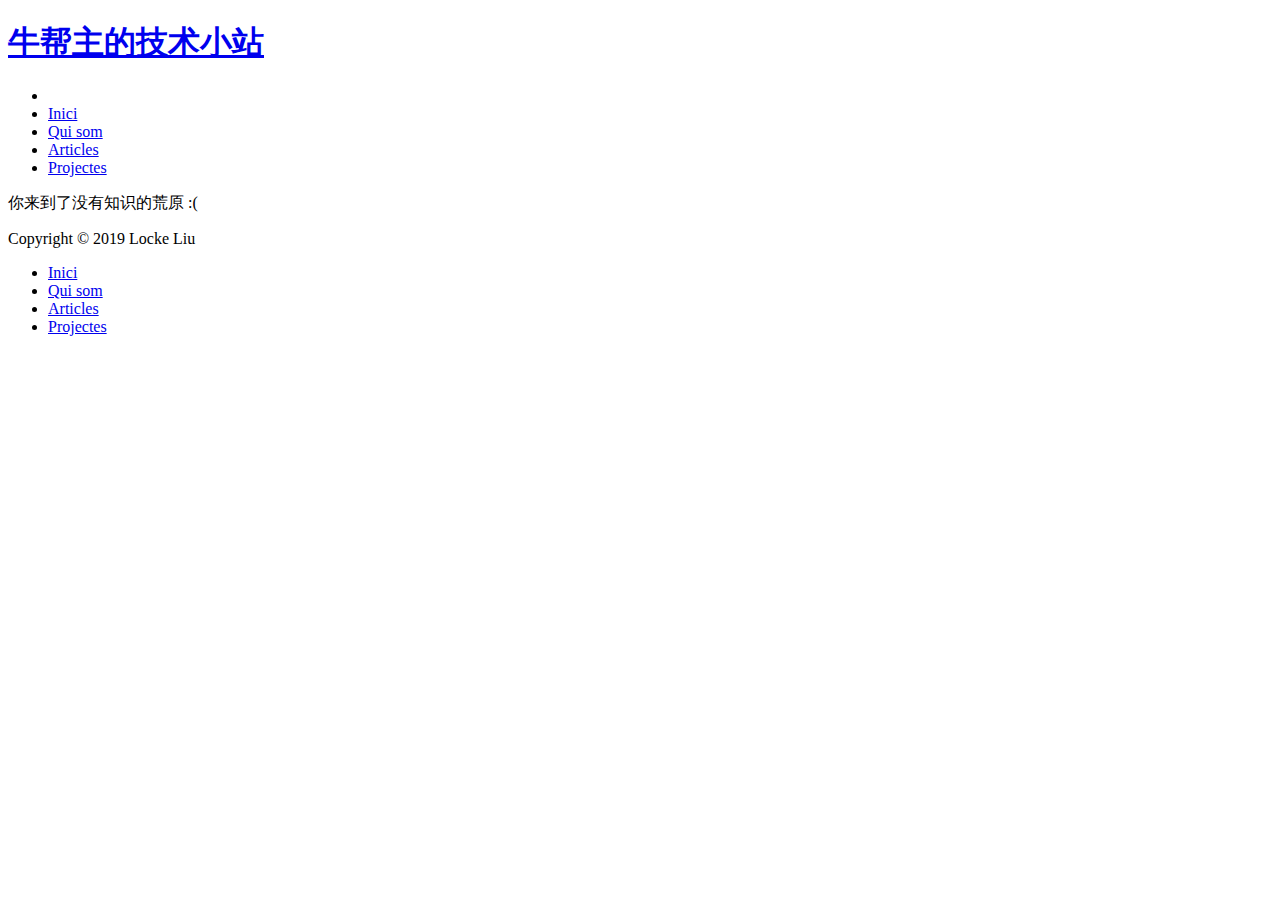
==== 404/index.html @ d0b5244d "Site updated: 2019-08-22 16:09:22" ====
<!DOCTYPE html>
<html lang=zh>
<head><meta name="generator" content="Hexo 3.9.0">
    <!-- so meta -->
    <meta charset="utf-8">
    <meta http-equiv="X-UA-Compatible" content="IE=edge">
    <meta name="HandheldFriendly" content="True">
    <meta name="viewport" content="width=device-width, initial-scale=1, maximum-scale=1">
    <meta name="description" content="你来到了没有知识的荒原 :(">
<meta property="og:type" content="website">
<meta property="og:title" content="404">
<meta property="og:url" content="http://yoursite.com/404/index.html">
<meta property="og:site_name" content="牛帮主的技术小站">
<meta property="og:description" content="你来到了没有知识的荒原 :(">
<meta property="og:locale" content="zh_CN">
<meta property="og:updated_time" content="2019-08-22T08:07:00.426Z">
<meta name="twitter:card" content="summary">
<meta name="twitter:title" content="404">
<meta name="twitter:description" content="你来到了没有知识的荒原 :(">
    
    
        
          
              <link rel="shortcut icon" href="/lockeliu.github.io/images/favicon.ico">
          
        
        
          
            <link rel="icon" type="image/png" href="/lockeliu.github.io/images/favicon-192x192.png" sizes="192x192">
          
        
        
          
            <link rel="apple-touch-icon" sizes="180x180" href="/lockeliu.github.io/images/apple-touch-icon.png">
          
        
    
    <!-- title -->
    <title>404</title>
    <!-- styles -->
    <link rel="stylesheet" href="/lockeliu.github.io/css/style.css">
    <!-- persian styles -->
    
      <link rel="stylesheet" href="/lockeliu.github.io/css/rtl.css">
    
    <!-- rss -->
    
    
</head>

<body class="max-width mx-auto px3 ltr">
    
    <div class="content index py4">
        
          <header id="header">
  <a href="/lockeliu.github.io/">
  
    
      <div id="logo" style="background-image: url(/lockeliu.github.io/images/logo.png);"></div>
    
  
    <div id="title">
      <h1>牛帮主的技术小站</h1>
    </div>
  </a>
  <div id="nav">
    <ul>
      <li class="icon">
        <a href="#"><i class="fas fa-bars fa-2x"></i></a>
      </li>
       
        <li><a href="/lockeliu.github.io/">Inici</a></li>
       
        <li><a href="/lockeliu.github.io/about/">Qui som</a></li>
       
        <li><a href="/lockeliu.github.io/archives/">Articles</a></li>
       
        <li><a href="/lockeliu.github.io/projects_url">Projectes</a></li>
      
    </ul>
  </div>
</header>

        
        <article class="post" itemscope itemtype="http://schema.org/BlogPosting">
  

  <div class="content" itemprop="articleBody">
      
          <p>你来到了没有知识的荒原 :(</p>

        
  </div>
</article>

        
        <footer id="footer">
  <div class="footer-left">
    Copyright &copy; 2019 Locke Liu
  </div>
  <div class="footer-right">
    <nav>
      <ul>
         
          <li><a href="/lockeliu.github.io/">Inici</a></li>
         
          <li><a href="/lockeliu.github.io/about/">Qui som</a></li>
         
          <li><a href="/lockeliu.github.io/archives/">Articles</a></li>
         
          <li><a href="/lockeliu.github.io/projects_url">Projectes</a></li>
        
      </ul>
    </nav>
  </div>
</footer>

    </div>
    <!-- styles -->
<link rel="stylesheet" href="/lockeliu.github.io/lib/font-awesome/css/all.min.css">
<link rel="stylesheet" href="/lockeliu.github.io/lib/justified-gallery/css/justifiedGallery.min.css">

    <!-- jquery -->
<script src="/lockeliu.github.io/lib/jquery/jquery.min.js"></script>
<script src="/lockeliu.github.io/lib/justified-gallery/js/jquery.justifiedGallery.min.js"></script>
<!-- clipboard -->

<script src="/lockeliu.github.io/js/main.js"></script>
<!-- search -->

<!-- Google Analytics -->

<!-- Baidu Analytics -->

<!-- Disqus Comments -->


</body>
</html>
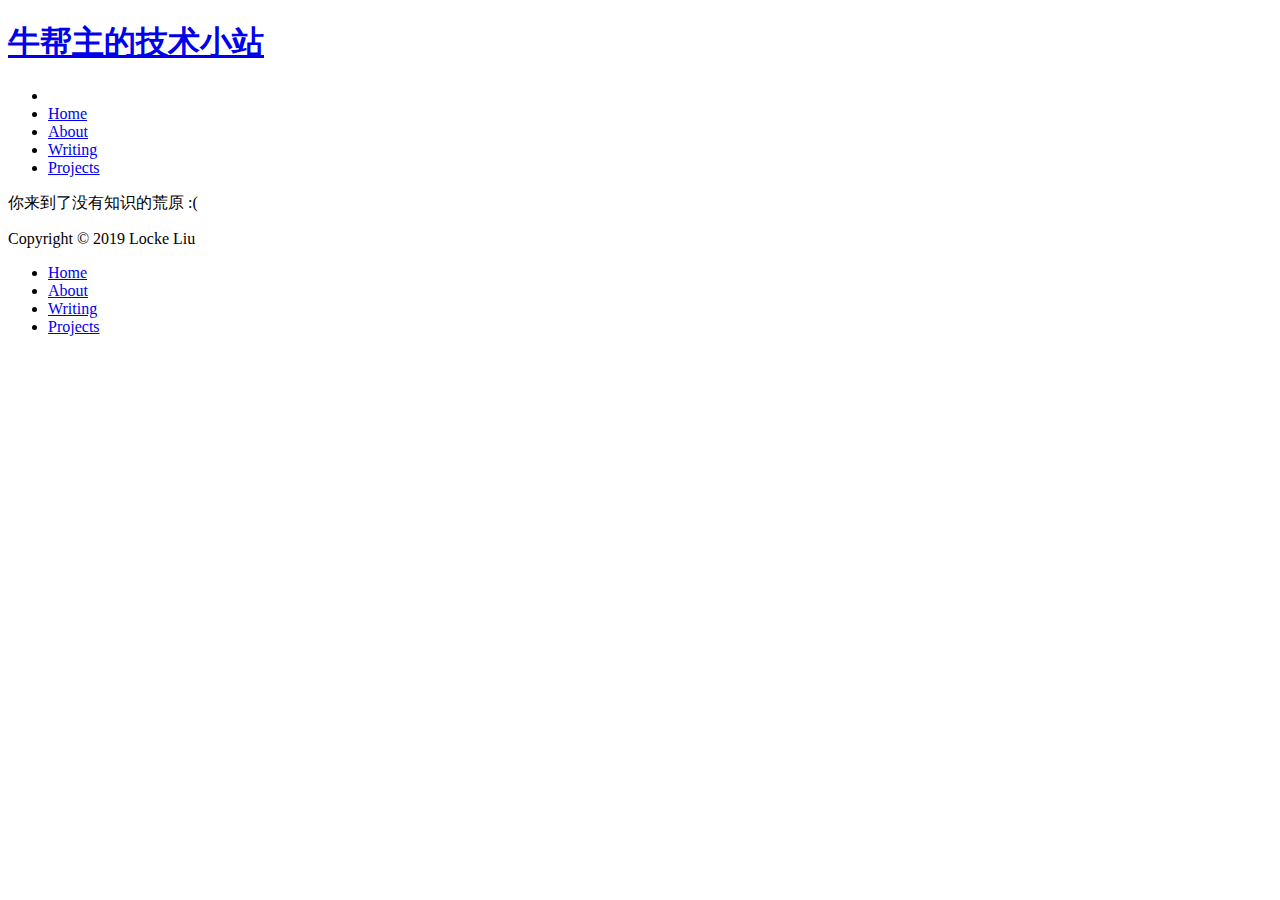
==== commit a52579f6: "Site updated: 2019-08-26 15:01:11" ====
--- a/404/index.html
+++ b/404/index.html
@@ -69,13 +69,13 @@
         <a href="#"><i class="fas fa-bars fa-2x"></i></a>
       </li>
        
-        <li><a href="/lockeliu.github.io/">Inici</a></li>
+        <li><a href="/lockeliu.github.io/">Home</a></li>
        
-        <li><a href="/lockeliu.github.io/about/">Qui som</a></li>
+        <li><a href="/lockeliu.github.io/about/">About</a></li>
        
-        <li><a href="/lockeliu.github.io/archives/">Articles</a></li>
+        <li><a href="/lockeliu.github.io/archives/">Writing</a></li>
        
-        <li><a href="/lockeliu.github.io/projects_url">Projectes</a></li>
+        <li><a href="/lockeliu.github.io/projects_url">Projects</a></li>
       
     </ul>
   </div>
@@ -102,13 +102,13 @@
     <nav>
       <ul>
          
-          <li><a href="/lockeliu.github.io/">Inici</a></li>
+          <li><a href="/lockeliu.github.io/">Home</a></li>
          
-          <li><a href="/lockeliu.github.io/about/">Qui som</a></li>
+          <li><a href="/lockeliu.github.io/about/">About</a></li>
          
-          <li><a href="/lockeliu.github.io/archives/">Articles</a></li>
+          <li><a href="/lockeliu.github.io/archives/">Writing</a></li>
          
-          <li><a href="/lockeliu.github.io/projects_url">Projectes</a></li>
+          <li><a href="/lockeliu.github.io/projects_url">Projects</a></li>
         
       </ul>
     </nav>
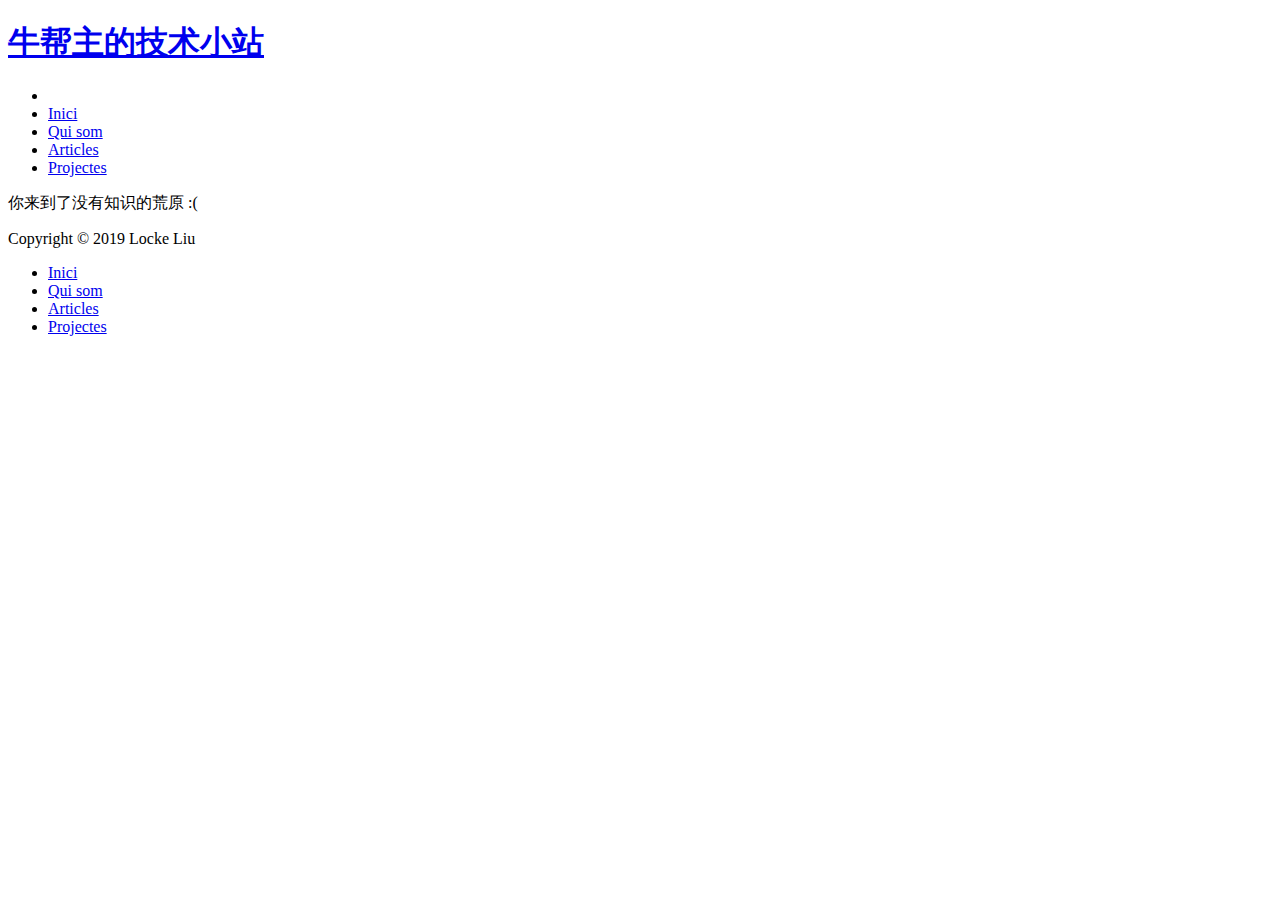
==== commit af16bd64: "Site updated: 2019-08-26 15:04:50" ====
--- a/404/index.html
+++ b/404/index.html
@@ -69,13 +69,13 @@
         <a href="#"><i class="fas fa-bars fa-2x"></i></a>
       </li>
        
-        <li><a href="/lockeliu.github.io/">Home</a></li>
+        <li><a href="/lockeliu.github.io/">Inici</a></li>
        
-        <li><a href="/lockeliu.github.io/about/">About</a></li>
+        <li><a href="/lockeliu.github.io/about/">Qui som</a></li>
        
-        <li><a href="/lockeliu.github.io/archives/">Writing</a></li>
+        <li><a href="/lockeliu.github.io/archives/">Articles</a></li>
        
-        <li><a href="/lockeliu.github.io/projects_url">Projects</a></li>
+        <li><a href="/lockeliu.github.io/projects_url">Projectes</a></li>
       
     </ul>
   </div>
@@ -102,13 +102,13 @@
     <nav>
       <ul>
          
-          <li><a href="/lockeliu.github.io/">Home</a></li>
+          <li><a href="/lockeliu.github.io/">Inici</a></li>
          
-          <li><a href="/lockeliu.github.io/about/">About</a></li>
+          <li><a href="/lockeliu.github.io/about/">Qui som</a></li>
          
-          <li><a href="/lockeliu.github.io/archives/">Writing</a></li>
+          <li><a href="/lockeliu.github.io/archives/">Articles</a></li>
          
-          <li><a href="/lockeliu.github.io/projects_url">Projects</a></li>
+          <li><a href="/lockeliu.github.io/projects_url">Projectes</a></li>
         
       </ul>
     </nav>
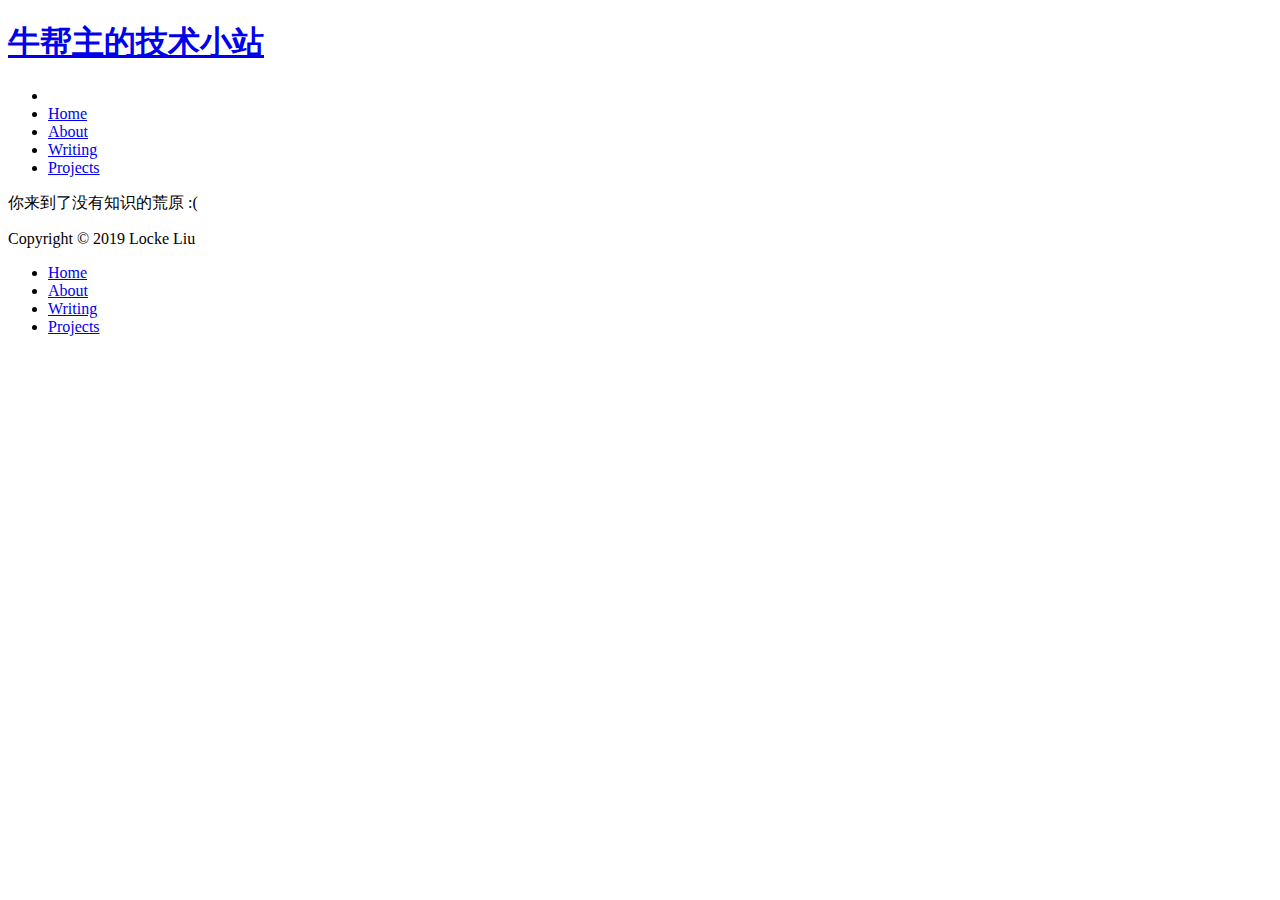
==== commit 34d66dc1: "Site updated: 2019-08-26 15:26:12" ====
--- a/404/index.html
+++ b/404/index.html
@@ -69,13 +69,13 @@
         <a href="#"><i class="fas fa-bars fa-2x"></i></a>
       </li>
        
-        <li><a href="/lockeliu.github.io/">Inici</a></li>
+        <li><a href="/lockeliu.github.io/">Home</a></li>
        
-        <li><a href="/lockeliu.github.io/about/">Qui som</a></li>
+        <li><a href="/lockeliu.github.io/about/">About</a></li>
        
-        <li><a href="/lockeliu.github.io/archives/">Articles</a></li>
+        <li><a href="/lockeliu.github.io/archives/">Writing</a></li>
        
-        <li><a href="/lockeliu.github.io/projects_url">Projectes</a></li>
+        <li><a href="/lockeliu.github.io/projects_url">Projects</a></li>
       
     </ul>
   </div>
@@ -102,13 +102,13 @@
     <nav>
       <ul>
          
-          <li><a href="/lockeliu.github.io/">Inici</a></li>
+          <li><a href="/lockeliu.github.io/">Home</a></li>
          
-          <li><a href="/lockeliu.github.io/about/">Qui som</a></li>
+          <li><a href="/lockeliu.github.io/about/">About</a></li>
          
-          <li><a href="/lockeliu.github.io/archives/">Articles</a></li>
+          <li><a href="/lockeliu.github.io/archives/">Writing</a></li>
          
-          <li><a href="/lockeliu.github.io/projects_url">Projectes</a></li>
+          <li><a href="/lockeliu.github.io/projects_url">Projects</a></li>
         
       </ul>
     </nav>
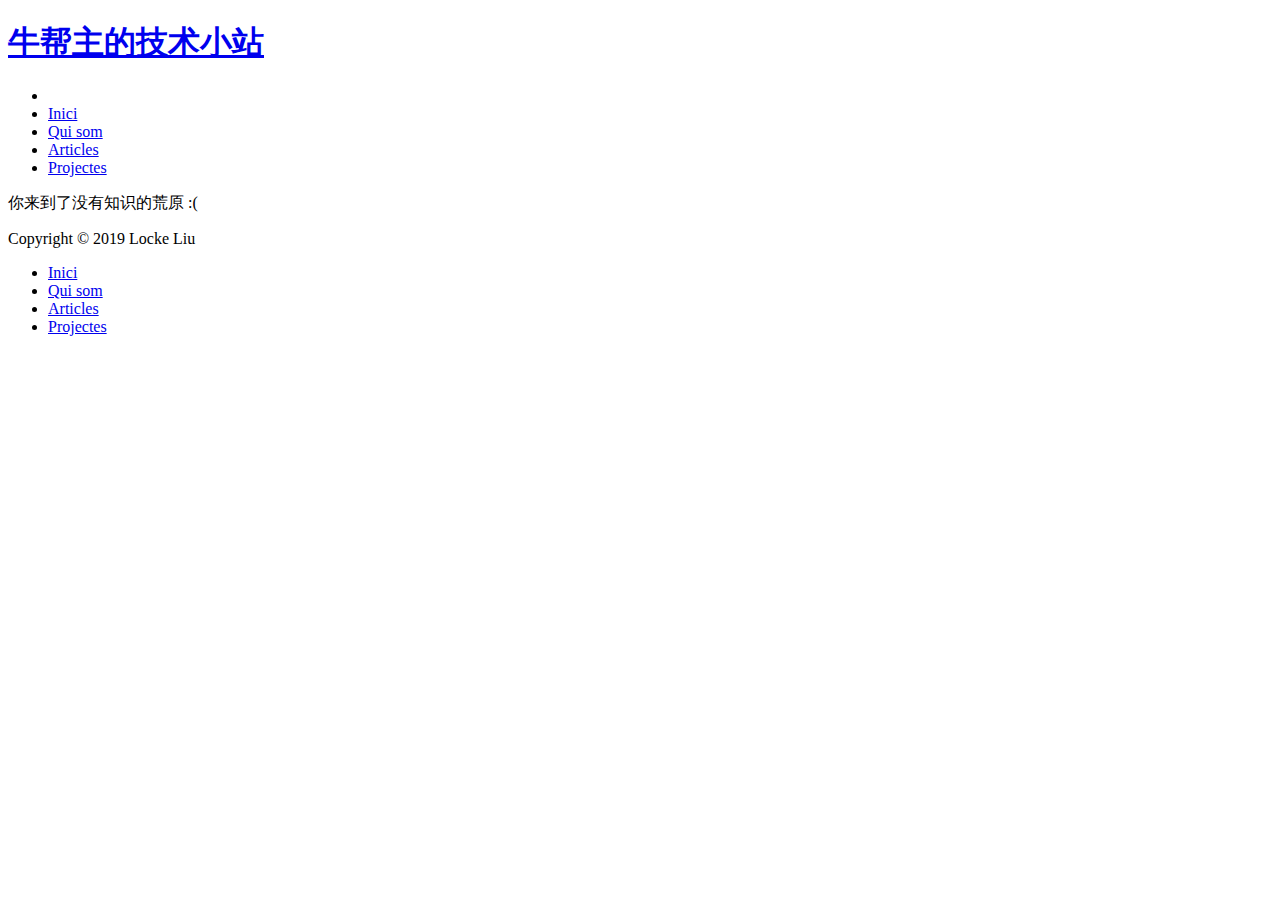
==== commit c60ff00b: "Site updated: 2019-08-26 15:32:38" ====
--- a/404/index.html
+++ b/404/index.html
@@ -69,13 +69,13 @@
         <a href="#"><i class="fas fa-bars fa-2x"></i></a>
       </li>
        
-        <li><a href="/lockeliu.github.io/">Home</a></li>
+        <li><a href="/lockeliu.github.io/">Inici</a></li>
        
-        <li><a href="/lockeliu.github.io/about/">About</a></li>
+        <li><a href="/lockeliu.github.io/about/">Qui som</a></li>
        
-        <li><a href="/lockeliu.github.io/archives/">Writing</a></li>
+        <li><a href="/lockeliu.github.io/archives/">Articles</a></li>
        
-        <li><a href="/lockeliu.github.io/projects_url">Projects</a></li>
+        <li><a href="/lockeliu.github.io/projects_url">Projectes</a></li>
       
     </ul>
   </div>
@@ -102,13 +102,13 @@
     <nav>
       <ul>
          
-          <li><a href="/lockeliu.github.io/">Home</a></li>
+          <li><a href="/lockeliu.github.io/">Inici</a></li>
          
-          <li><a href="/lockeliu.github.io/about/">About</a></li>
+          <li><a href="/lockeliu.github.io/about/">Qui som</a></li>
          
-          <li><a href="/lockeliu.github.io/archives/">Writing</a></li>
+          <li><a href="/lockeliu.github.io/archives/">Articles</a></li>
          
-          <li><a href="/lockeliu.github.io/projects_url">Projects</a></li>
+          <li><a href="/lockeliu.github.io/projects_url">Projectes</a></li>
         
       </ul>
     </nav>
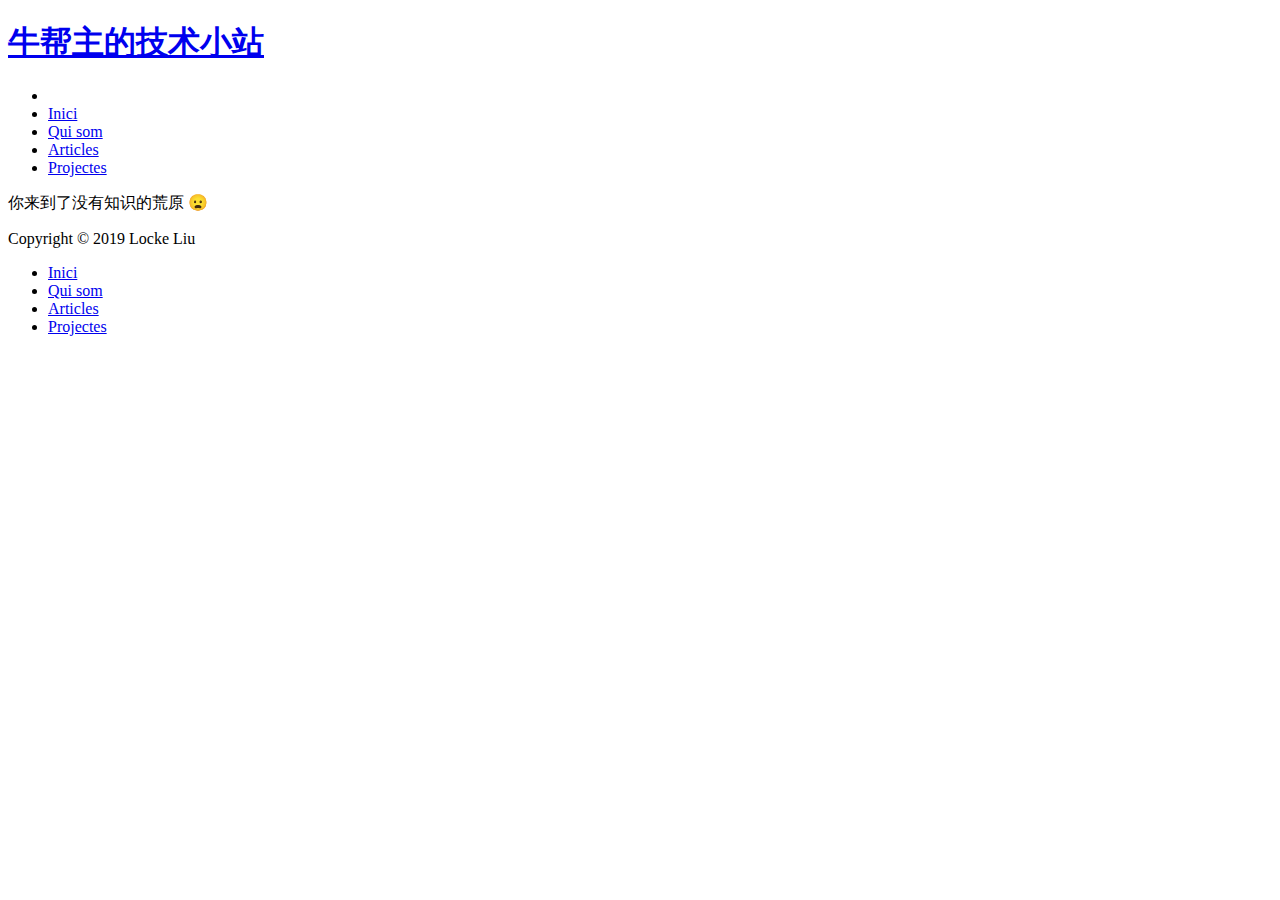
==== commit fff377f6: "Site updated: 2019-08-26 16:25:07" ====
--- a/404/index.html
+++ b/404/index.html
@@ -6,17 +6,17 @@
     <meta http-equiv="X-UA-Compatible" content="IE=edge">
     <meta name="HandheldFriendly" content="True">
     <meta name="viewport" content="width=device-width, initial-scale=1, maximum-scale=1">
-    <meta name="description" content="你来到了没有知识的荒原 :(">
+    <meta name="description" content="你来到了没有知识的荒原 😦">
 <meta property="og:type" content="website">
 <meta property="og:title" content="404">
 <meta property="og:url" content="http://yoursite.com/404/index.html">
 <meta property="og:site_name" content="牛帮主的技术小站">
-<meta property="og:description" content="你来到了没有知识的荒原 :(">
+<meta property="og:description" content="你来到了没有知识的荒原 😦">
 <meta property="og:locale" content="zh_CN">
 <meta property="og:updated_time" content="2019-08-22T08:07:00.426Z">
 <meta name="twitter:card" content="summary">
 <meta name="twitter:title" content="404">
-<meta name="twitter:description" content="你来到了没有知识的荒原 :(">
+<meta name="twitter:description" content="你来到了没有知识的荒原 😦">
     
     
         
@@ -87,7 +87,7 @@
 
   <div class="content" itemprop="articleBody">
       
-          <p>你来到了没有知识的荒原 :(</p>
+          <p>你来到了没有知识的荒原 😦</p>
 
         
   </div>
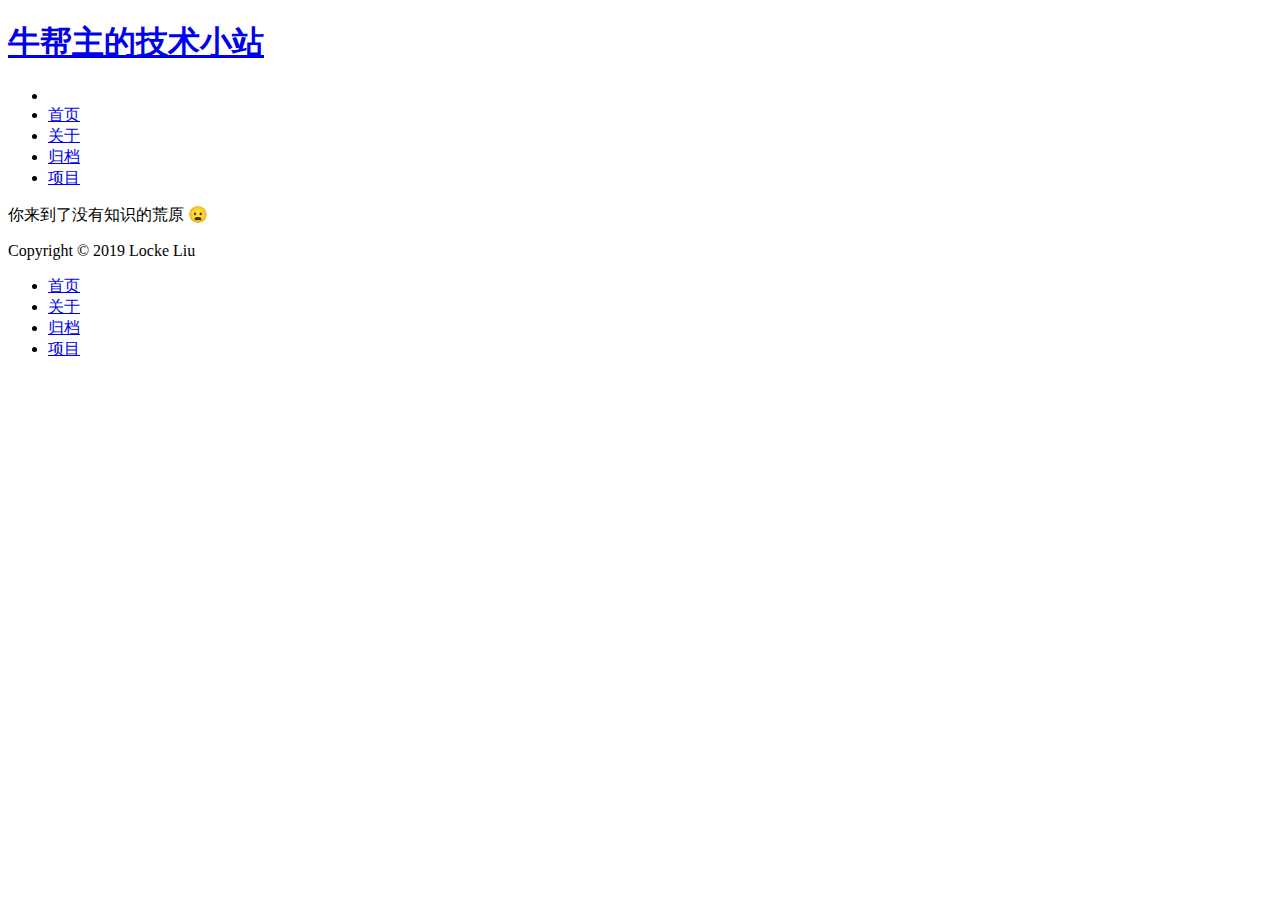
==== commit bf3820ee: "Site updated: 2019-08-26 16:32:39" ====
--- a/404/index.html
+++ b/404/index.html
@@ -12,7 +12,7 @@
 <meta property="og:url" content="http://yoursite.com/404/index.html">
 <meta property="og:site_name" content="牛帮主的技术小站">
 <meta property="og:description" content="你来到了没有知识的荒原 😦">
-<meta property="og:locale" content="zh_CN">
+<meta property="og:locale" content="zh-CN">
 <meta property="og:updated_time" content="2019-08-22T08:07:00.426Z">
 <meta name="twitter:card" content="summary">
 <meta name="twitter:title" content="404">
@@ -69,13 +69,13 @@
         <a href="#"><i class="fas fa-bars fa-2x"></i></a>
       </li>
        
-        <li><a href="/lockeliu.github.io/">Inici</a></li>
+        <li><a href="/lockeliu.github.io/">首页</a></li>
        
-        <li><a href="/lockeliu.github.io/about/">Qui som</a></li>
+        <li><a href="/lockeliu.github.io/about/">关于</a></li>
        
-        <li><a href="/lockeliu.github.io/archives/">Articles</a></li>
+        <li><a href="/lockeliu.github.io/archives/">归档</a></li>
        
-        <li><a href="/lockeliu.github.io/projects_url">Projectes</a></li>
+        <li><a href="/lockeliu.github.io/projects_url">项目</a></li>
       
     </ul>
   </div>
@@ -102,13 +102,13 @@
     <nav>
       <ul>
          
-          <li><a href="/lockeliu.github.io/">Inici</a></li>
+          <li><a href="/lockeliu.github.io/">首页</a></li>
          
-          <li><a href="/lockeliu.github.io/about/">Qui som</a></li>
+          <li><a href="/lockeliu.github.io/about/">关于</a></li>
          
-          <li><a href="/lockeliu.github.io/archives/">Articles</a></li>
+          <li><a href="/lockeliu.github.io/archives/">归档</a></li>
          
-          <li><a href="/lockeliu.github.io/projects_url">Projectes</a></li>
+          <li><a href="/lockeliu.github.io/projects_url">项目</a></li>
         
       </ul>
     </nav>
